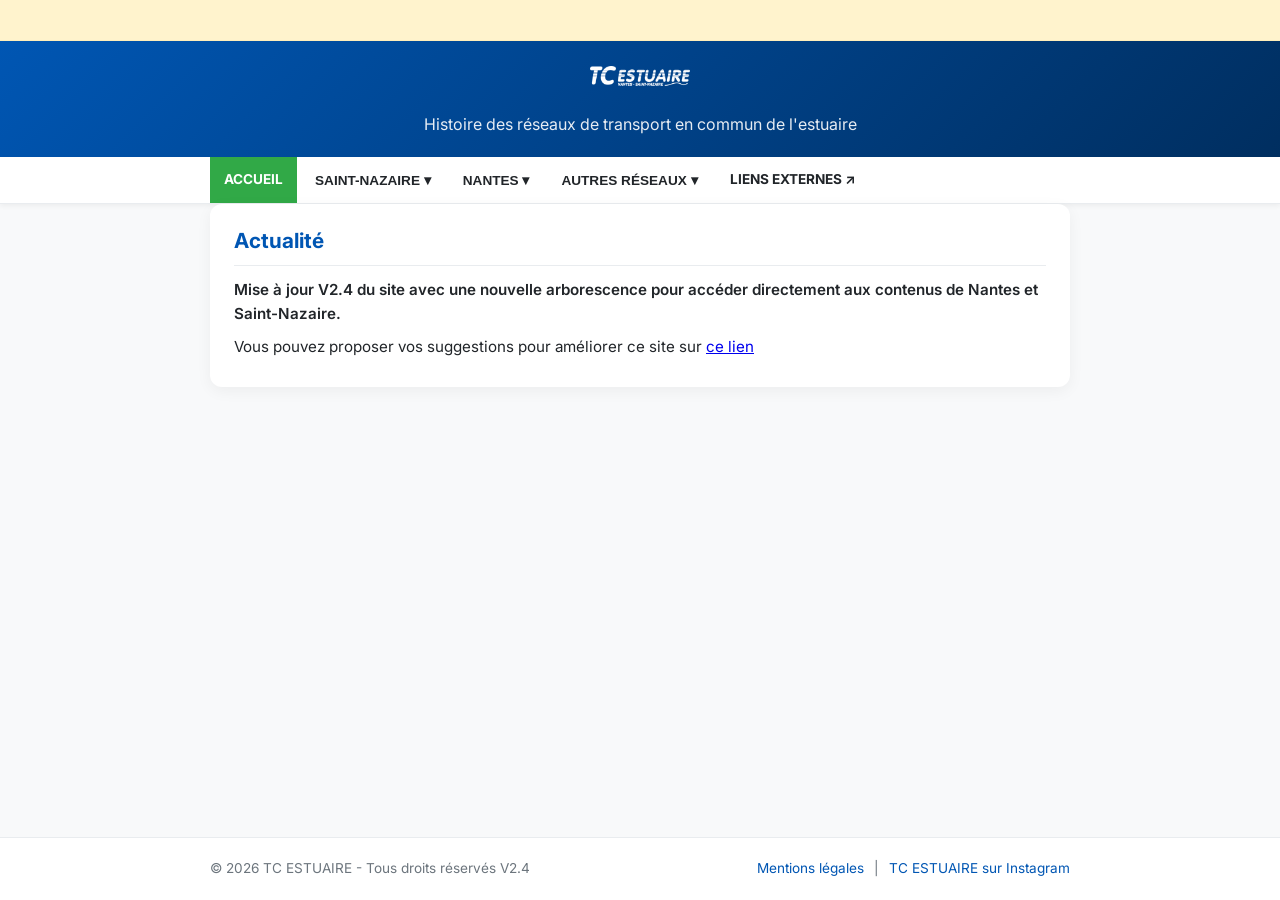
==== index.html @ 8c489822 "Update index.html" ====
<!DOCTYPE html>
<html lang="fr">
<head>
    <meta charset="UTF-8">
    <meta name="viewport" content="width=device-width, initial-scale=1.0">
    <title>ACCUEIL | TC ESTUAIRE</title>
    <!-- Lien vers CSS -->
    <link rel="stylesheet" href="style.css">
    <!-- Police Google -->
    <link rel="preconnect" href="https://fonts.googleapis.com">
    <link rel="preconnect" href="https://fonts.gstatic.com" crossorigin>
    <link href="https://fonts.googleapis.com/css2?family=Inter:wght@400;600;700&display=swap" rel="stylesheet">
</head>
<body>
    <!-- Bandeau d'information défilant -->
    <div class="banner-info">
        <div class="marquee-content">
            <span class="badge">INFO</span>
            <p>Des mises à jour régulières sont actuellement effectuées sur le site ; certaines pages peuvent être temporairement indisponibles. Merci de votre compréhension.</p>
        </div>
    </div>
    
    <!-- En-tête / Header -->
    <header class="hero">
        <div class="container">
            <div class="card-logo-container">
                <img src="logo-tc-estuaire.png" alt="Logo TC ESTUAIRE" class="intro-logo">
            </div>
            <p class="subtitle">Histoire des réseaux de transport en commun de l'estuaire</p>
        </div>

        <!-- Barre de navigation -->
        <nav class="main-nav">
            <div class="container nav-container">
                <a href="index.html" class="nav-link active">ACCUEIL</a>
                
                <!-- Menu déroulant STRAN -->
                <div class="nav-dropdown">
                    <button class="nav-dropbtn">SAINT-NAZAIRE &#9662;</button>
                    <div class="nav-dropdown-content">
                        <a href="lignes-saint-nazaire.html">Les lignes depuis 1986</a>
                    </div>
                </div>
                
                <!-- Menu déroulant TAN -->
                <div class="nav-dropdown">
                    <button class="nav-dropbtn">NANTES &#9662;</button>
                    <div class="nav-dropdown-content">
                        <a href="https://onedrive.live.com/edit?cid=3cd1e6f98b3d7b97&id=3CD1E6F98B3D7B97!s9024bcd2be8f4faa89a424e394fdf090&resid=3CD1E6F98B3D7B97!s9024bcd2be8f4faa89a424e394fdf090&ithint=file%2Cxlsx&embed=1&em=2&wdHideGridlines=True&wdInConfigurator=True%2CTrue&migratedtospo=true&redeem=[base64]&wdo=2" target="_blank" rel="noopener">Tableau de Suivi déploiement SAE</a>
                    </div>
                </div>
                
                <!-- Menu déroulant -->
                <div class="nav-dropdown">
                    <button class="nav-dropbtn">Autres réseaux &#9662;</button>
                    <div class="nav-dropdown-content">
                        <a href="lila-presquile.html">Lila Presqu'île</a>
                    </div>
                </div>
                
                <a href="liens-externes.html" class="nav-link">LIENS EXTERNES &#x2197;</a>
            </div>
        </nav>
    </header>

    <!-- Conteneur Principal -->
    <main class="container">
        <section class="intro-card">
            <h2>Actualité</h2>
            <p class="instruction">Mise à jour V2.4 du site avec une nouvelle arborescence pour accéder directement aux contenus de Nantes et Saint-Nazaire.</p>
            <p>Vous pouvez proposer vos suggestions pour améliorer ce site sur <a href="https://framaforms.org/formulaire-de-contact-1777542253" target="_blank" rel="noopener">ce lien</a></p>
        </section>
    </main>

    <!-- Pied de page Footer -->
    <footer>
        <div class="container footer-content">
            <p>&copy; 2026 TC ESTUAIRE - Tous droits réservés V2.4</p>
            <div class="footer-links">
                <a href="mentions-legales.html">Mentions légales</a> |
                <a href="https://www.instagram.com/tc.estuaire/" target="_blank" rel="noopener">TC ESTUAIRE sur Instagram</a>
            </div>
        </div>
    </footer>

</body>
</html>
---- style.css ----
/* --- REGLES GLOBALES ET VARIABLES --- */
:root {
    --primary-color: #0056b3;
    --primary-hover: #003d80;
    --bg-color: #f8f9fa;
    --card-bg: #ffffff;
    --text-color: #212529;
    --text-muted: #6c757d;
    --border-radius: 12px;
    --shadow: 0 4px 15px rgba(0, 0, 0, 0.05);
    --shadow-hover: 0 8px 25px rgba(0, 0, 0, 0.12);
}

* {
    box-sizing: border-box;
    margin: 0;
    padding: 0;
}

body {
    font-family: 'Inter', -apple-system, BlinkMacSystemFont, "Segoe UI", Roboto, sans-serif;
    background-color: var(--bg-color);
    color: var(--text-color);
    line-height: 1.6;
    display: flex;
    flex-direction: column;
    min-height: 100vh;
}

.container {
    max-width: 900px;
    margin: 0 auto;
    padding: 0 20px;
    width: 100%;
}

main {
    flex: 1;
    padding-top: 25px;
    padding-bottom: 25px;
}

/* --- BANDEAU INFO DEFILANT --- */
.banner-info {
    background-color: #fff3cd;
    border-bottom: 1px solid #ffeeba;
    color: #856404;
    padding: 8px 0;
    font-size: 0.9rem;
    overflow: hidden;
    white-space: nowrap;
    position: relative;
    width: 100%;
}

.marquee-content {
    display: inline-flex;
    align-items: center;
    gap: 20px;
    padding-left: 100%;
    animation: defilement 50s linear infinite;
}

.banner-info:hover .marquee-content {
    animation-play-state: paused;
}

.badge {
    background-color: #ffc107;
    color: #212529;
    font-weight: 700;
    padding: 2px 8px;
    border-radius: 4px;
    font-size: 0.75rem;
    flex-shrink: 0;
}

@keyframes defilement {
    0% { transform: translateX(0); }
    100% { transform: translateX(-100%); }
}

/* --- HERO / HEADER & BOUTONS RETOUR --- */
.hero {
    background: linear-gradient(135deg, #0056b3 0%, #002d5d 100%);
    color: white;
    padding-top: 25px;
    padding-bottom: 0;
    text-align: center;
}

.hero h1 {
    font-size: 2rem;
    font-weight: 700;
    margin-bottom: 6px;
    letter-spacing: -0.5px;
}

.hero .subtitle {
    font-size: 1rem;
    opacity: 0.9;
}

.btn-back {
    display: inline-block;
    margin-bottom: 20px;
    color: var(--primary-color);
    text-decoration: none;
    font-weight: 600;
    font-size: 0.95rem;
    transition: transform 0.2s ease;
}

.btn-back:hover {
    transform: translateX(-4px);
    text-decoration: underline;
}

/* --- BARRE DE NAVIGATION HEADER --- */
.main-nav {
    background-color: #ffffff;
    border-bottom: 1px solid #e9ecef;
    margin-top: 20px;
    box-shadow: 0 2px 5px rgba(0,0,0,0.05);
}

.nav-container {
    display: flex;
    align-items: center;
    justify-content: flex-start;
    flex-wrap: wrap;
    gap: 4px;
    padding: 0 20px;
}

.nav-link, .nav-dropbtn {
    display: inline-block;
    padding: 12px 14px;
    color: #212529;
    text-decoration: none;
    font-weight: 700;
    font-size: 0.85rem;
    text-transform: uppercase;
    background: none;
    border: none;
    cursor: pointer;
    transition: background-color 0.2s ease, color 0.2s ease;
}

/* Couleur verte pour l'onglet actif */
.nav-link.active, .nav-dropbtn.active {
    background-color: #31a947 !important;
    color: #ffffff !important;
}

.nav-link:hover, .nav-dropbtn:hover {
    background-color: #f1f3f5;
    color: var(--primary-color);
}

.nav-link.active:hover, .nav-dropbtn.active:hover {
    background-color: #278838 !important;
    color: #ffffff !important;
}

.nav-dropdown {
    position: relative;
    display: inline-block;
}

.nav-dropdown-content {
    display: none;
    position: absolute;
    top: 100%;
    left: 0;
    background-color: #ffffff;
    min-width: 160px;
    box-shadow: 0 8px 16px rgba(0,0,0,0.1);
    border-radius: 0 0 8px 8px;
    z-index: 100;
    overflow: hidden;
}

.nav-dropdown-content a {
    color: #212529;
    padding: 10px 16px;
    text-decoration: none;
    display: block;
    font-weight: 600;
    font-size: 0.85rem;
}

.nav-dropdown-content a:hover {
    background-color: #f8f9fa;
    color: var(--primary-color);
}

.nav-dropdown:hover .nav-dropdown-content {
    display: block;
}

/* --- ICÔNE LIEN EXTERNE --- */
.external-link::after {
    content: " \2197";
    font-size: 0.85em;
    font-weight: bold;
    display: inline-block;
    margin-left: 4px;
    transform: translateY(-1px);
}

/* --- CARTE D'INTRO DU CONTENU & ALERTES --- */
.intro-card {
    background: var(--card-bg);
    padding: 20px 24px;
    border-radius: var(--border-radius);
    box-shadow: var(--shadow);
    margin-bottom: 25px;
}

.intro-card h2 {
    color: var(--primary-color);
    margin-bottom: 10px;
    font-size: 1.3rem;
    border-bottom: 1px solid #e9ecef;
    padding-bottom: 8px;
}

.intro-card p {
    margin-bottom: 8px;
    font-size: 0.95rem;
}

.instruction {
    font-weight: 600;
    margin-top: 12px;
    color: var(--text-color);
}

.info-box {
    background-color: #fa8072 !important;
    border: 3px solid #ff0000 !important;
    border-radius: var(--border-radius);
    padding: 20px;
    margin-bottom: 25px;
}

.info-box h2 {
    color: #b30000 !important;
    margin-top: 0;
    border-bottom: none;
}

.info-box p {
    color: #000;
    font-weight: 500;
}

/* --- BLOC ACTUALITÉS & ILLUSTRATIONS --- */
.actu-content {
    display: flex;
    flex-direction: column;
    gap: 15px;
    margin-top: 10px;
}

.actu-image {
    width: 100%;
    max-height: 400px;
    object-fit: cover;
    border-radius: 8px;
    box-shadow: 0 2px 8px rgba(0, 0, 0, 0.1);
}

@media (min-width: 600px) {
    .actu-content {
        flex-direction: row;
        align-items: center;
    }
    .actu-image {
        width: 45%;
    }
    .actu-text {
        width: 55%;
    }
}

/* --- MENUS DÉROULANTS (Lignes) --- */
.dropdown {
    margin: 1rem 0;
}

.dropdown button {
    background-color: #ff9800;
    color: white;
    border: none;
    padding: 12px 18px;
    font-size: 1rem;
    font-weight: 600;
    cursor: pointer;
    border-radius: var(--border-radius);
    width: 100%;
    text-align: left;
    transition: background 0.3s;
    display: flex;
    justify-content: space-between;
    align-items: center;
}

.dropdown button:after {
    content: '▼';
    font-size: 0.8rem;
    margin-left: 10px;
}

.dropdown button:hover {
    background-color: #e08900;
}

.dropdown-content {
    display: none;
    margin-top: 0.5rem;
    padding: 0.5rem;
    max-height: 280px;
    overflow-y: auto;
    border: 1px solid #ddd;
    border-radius: var(--border-radius);
    background-color: #ffffff;
}

.dropdown-content.show {
    display: block;
}

.dropdown-content ul {
    list-style-type: none;
    padding: 0;
    margin: 0;
}

.dropdown-content li {
    margin-bottom: 0.5rem;
    padding: 10px 14px;
    border-radius: 6px;
    color: white;
    font-weight: bold;
}

.dropdown-content li:last-child {
    margin-bottom: 0;
}

/* COULEURS SPÉCIFIQUES DES LIGNES */
/* 1986 & 1997 */
.ligne-a, .ligne-b, .ligne-c, .ligne-d, 
.ligne-e, .ligne-f, .ligne-g, .ligne-h, 
.ligne-k, .ligne-l, .ligne-m, .ligne-n, 
.ligne-p, .ligne-pc { 
    background-color: #df0031; 
}

/* 2000 */
.ligne10 { background-color: #df0031; }
.ligne20 { background-color: #aa7aaf; }
.ligne30 { background-color: #27a2dd; }
.ligne40 { background-color: #00937a; }
.ligne45 { background-color: #f398bf; }
.ligne60 { background-color: #3eb754; }
.ligne70 { background-color: #80003d; }
.ligne71 { background-color: #f4812a; }

/* TYBUS 2000 */
.tybus1 { background-color: #ffd423; color: #000 !important; }
.tybus2 { background-color: #006f54; }
.tybus3 { background-color: #df3a3f; }
.tybus4 { background-color: #0094c2; }
.tybus5 { background-color: #7b77b8; }
.tybus6 { background-color: #ec7832; }
.tybus7 { background-color: #ea028c; } 
.tybus8 { background-color: #ea028c; }
.tybus9 { background-color: #a63b8a; }

/* LIGNES 2012 */
.helyce { background-color: #ff0000; }
.u1 { background-color: #f39200; }
.u2 { background-color: #94c23d; }
.u3 { background-color: #78b7e5; }
.u4 { background-color: #a7358b; }
.l13 { background-color: #004f8e; }

/* TYBUS 2012 */
.t1 { background-color: #b17c5e; }
.t2 { background-color: #b7a8ce; }
.t3 { background-color: #ea9fc5; }
.t4 { background-color: #15af97; }
.t5 { background-color: #6f6f6f; }

/* COMPLÉMENTAIRES 2012 */
.c1 { background-color: #0069b4; }
.c2 { background-color: #00aeef; }
.sd { background-color: #ffdd00; color: #333 !important; }
.spp { background-color: #5c866d; }

/* LIGNES 2026 */
.h1 { background-color: #ff0000; }
.h2 { background-color: #0069b4; }
.h3 { background-color: #019640; }
.l4 { background-color: #831f82; }
.l5 { background-color: #e6007e; }
.l6 { background-color: #afca0b; }
.l7 { background-color: #f7a600; }
.l8 { background-color: #00a1de; }
.l9 { background-color: #008387; }
.l305 { background-color: #ee776d; }
.navettecentre { background-color: #e99cc4; }
.navettebrais { background-color: #7e3a45; }


/* --- FOOTER --- */
footer {
    background-color: #ffffff;
    border-top: 1px solid #e9ecef;
    padding: 20px 0;
    margin-top: auto;
    font-size: 0.85rem;
    color: var(--text-muted);
}

.footer-content {
    display: flex;
    justify-content: space-between;
    align-items: center;
    flex-wrap: wrap;
    gap: 15px;
}

.footer-links {
    display: flex;
    gap: 10px;
}

.footer-links a {
    color: var(--primary-color);
    text-decoration: none;
}

.footer-links a:hover {
    text-decoration: underline;
}

.compte_insta {
    display: inline-block;
    font-weight: bold;
    background: rgba(0, 0, 0, 0.05);
    padding: 5px 10px;
    border-radius: 4px;
}

/* --- RESPONSIVE MOBILE --- */
@media (max-width: 768px) {
    .nav-container {
        justify-content: center;
    }
    .nav-link, .nav-dropbtn {
        padding: 8px 10px;
        font-size: 1rem;
    }
}

@media (max-width: 600px) {
    .hero h1 {
        font-size: 1.6rem;
    }
    .footer-content {
        flex-direction: column;
        text-align: center;
    }
}

/* --- LOGO --- */
.card-logo-container {
    text-align: center;
    margin-bottom:25px;
}

.intro-logo {
    width: 100px;
    height: auto; /* PAS TOUCHE */
    display: block;
    margin: 0 auto; /* Centre logo */
    max-width: 100%;
}
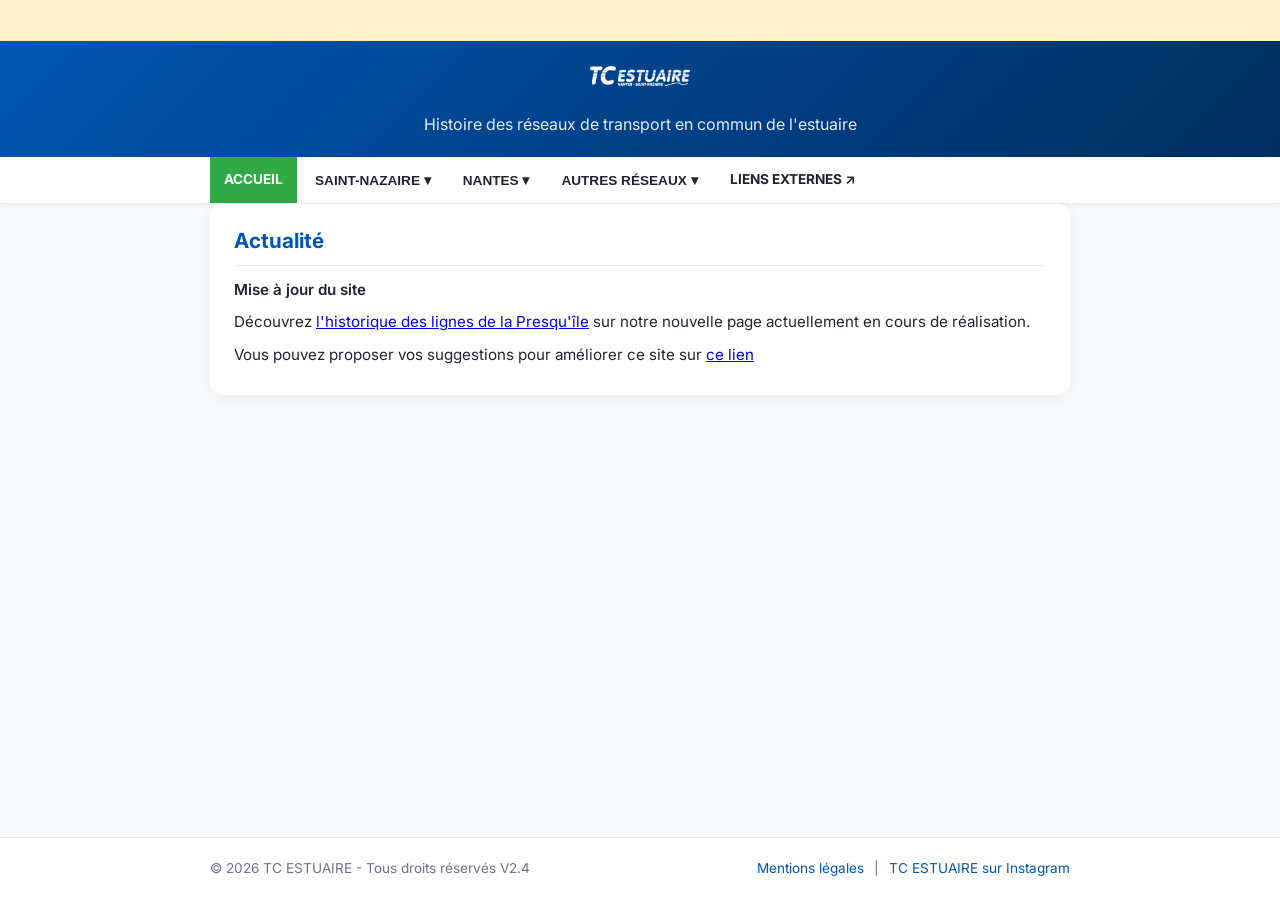
==== commit 852069dd: "Update index.html" ====
--- a/index.html
+++ b/index.html
@@ -16,7 +16,7 @@
     <div class="banner-info">
         <div class="marquee-content">
             <span class="badge">INFO</span>
-            <p>Des mises à jour régulières sont actuellement effectuées sur le site ; certaines pages peuvent être temporairement indisponibles. Merci de votre compréhension.</p>
+            <p>Des mises à jour régulières sont actuellement effectuées sur le site ; certaines pages peuvent être temporairement indisponibles.</p>
         </div>
     </div>
     
@@ -67,7 +67,8 @@
     <main class="container">
         <section class="intro-card">
             <h2>Actualité</h2>
-            <p class="instruction">Mise à jour V2.4 du site avec une nouvelle arborescence pour accéder directement aux contenus de Nantes et Saint-Nazaire.</p>
+            <p class="instruction">Mise à jour du site</p>
+            <p>Découvrez <a href="lila-presquile">l'historique des lignes de la Presqu'île</a> sur notre nouvelle page actuellement en cours de réalisation.</p>
             <p>Vous pouvez proposer vos suggestions pour améliorer ce site sur <a href="https://framaforms.org/formulaire-de-contact-1777542253" target="_blank" rel="noopener">ce lien</a></p>
         </section>
     </main>
